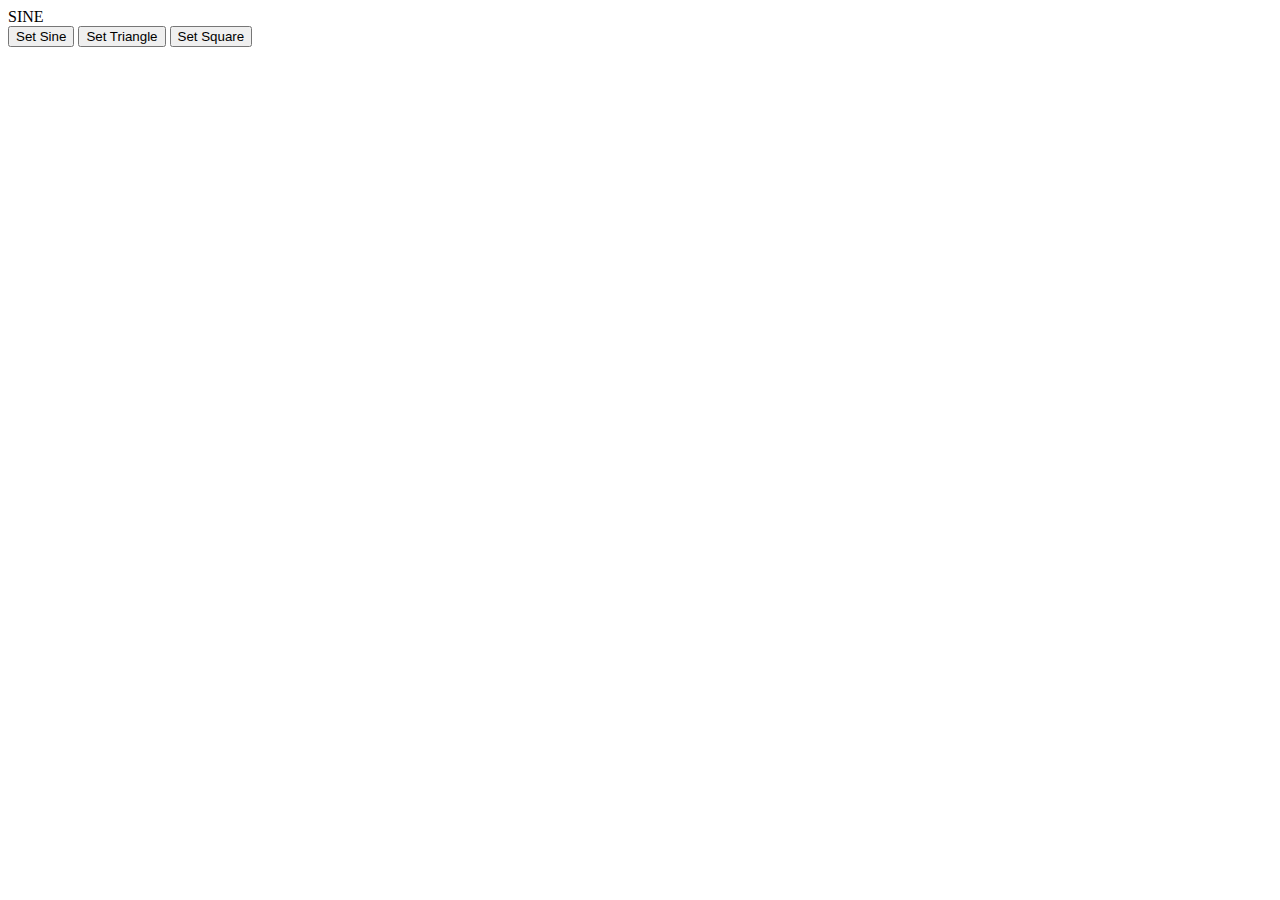
==== index.html @ aee0dadd "A basic synth which can change waveforms. Tried integrating pedals.js to no avail; chrome 33 doesn't" ====
<html>
<head>
   <meta name='viewport' content='user-scalable=no'/>
    <meta name='apple-mobile-web-app-capable' content='yes'/>
    <meta name='apple-mobile-web-app-status-bar-style' content='black-translucent'/>

</head>
<body>
<div id="wavetype">SINE</div>

<input type="button" id="setsine" value="Set Sine"/>
<input type="button" id="settri" value="Set Triangle"/>
<input type="button" id="setsquare" value="Set Square"/>

</body>
<script src="scripts/main.js" type="text/javascript"></script>
</html>
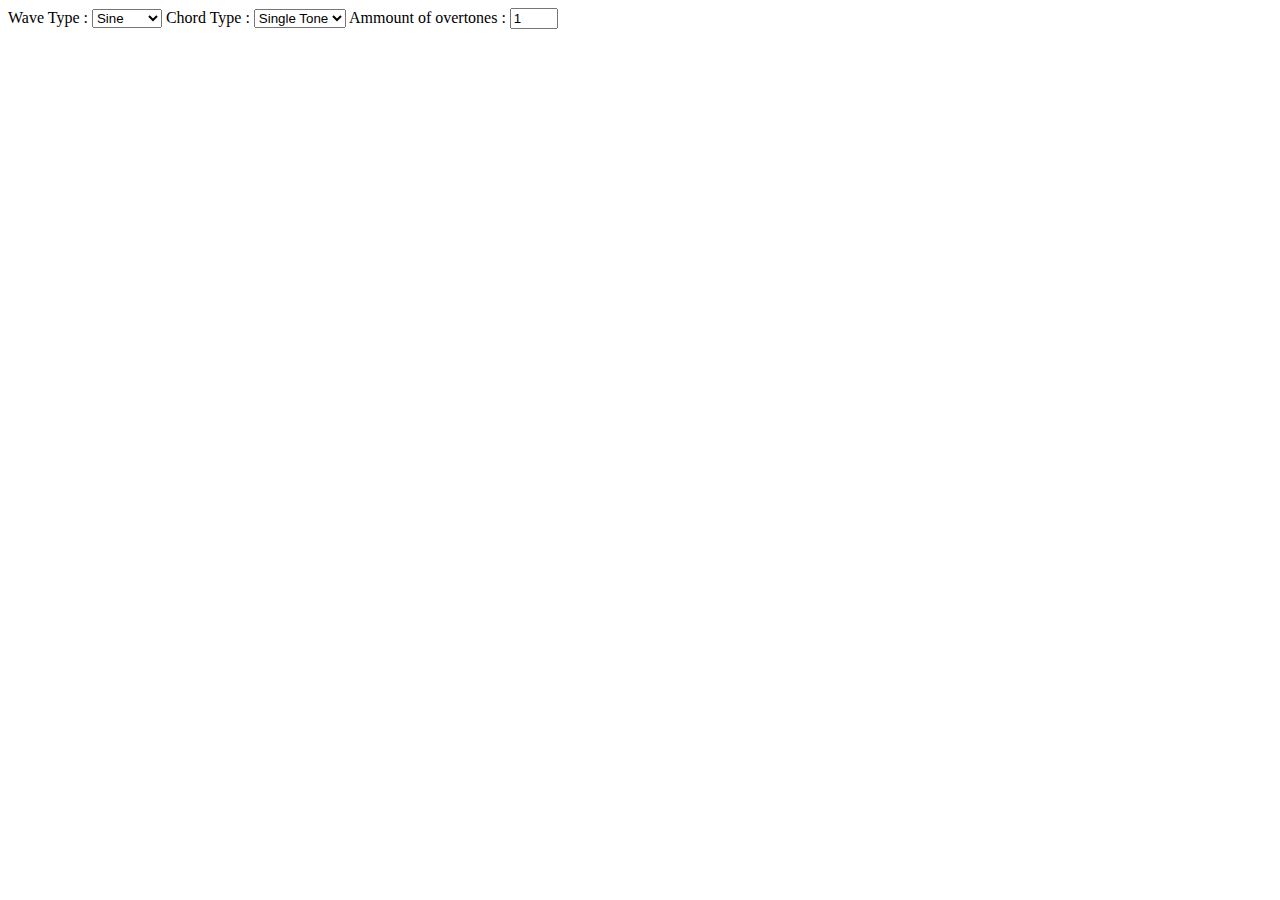
==== commit c75f278b: "Added tone selector, overtone ammount selector and chord type selector, as well as dynamic amplitude" ====
--- a/index.html
+++ b/index.html
@@ -6,12 +6,24 @@
 
 </head>
 <body>
-<div id="wavetype">SINE</div>
-
-<input type="button" id="setsine" value="Set Sine"/>
-<input type="button" id="settri" value="Set Triangle"/>
-<input type="button" id="setsquare" value="Set Square"/>
-
+<label for "waveType">Wave Type :</label>
+<select id="waveType">
+	<option value="setSine">Sine</option>
+	<option value="setTri">Triangle</option>
+	<option value="setSquare">Square</option>
+</select>
+<label for="chordSelect">Chord Type :</label>
+<select id="chordSelect">
+	<option value="null">Single Tone</option>
+	<option value="major">Major</option>
+	<option value="minor">Minor</option>
+	<option value="diminished">Diminished</option>
+	<option value="7th">7th</option>
+	<option value="min7th">Minor 7th</option>
+	<option value="maj7th">Major 7th</option>
+</select>
+<label for"overtones">Ammount of overtones :</label>
+<input type="number" id="overtones" value="1" step="1" min="1" max="5">
 </body>
 <script src="scripts/main.js" type="text/javascript"></script>
 </html>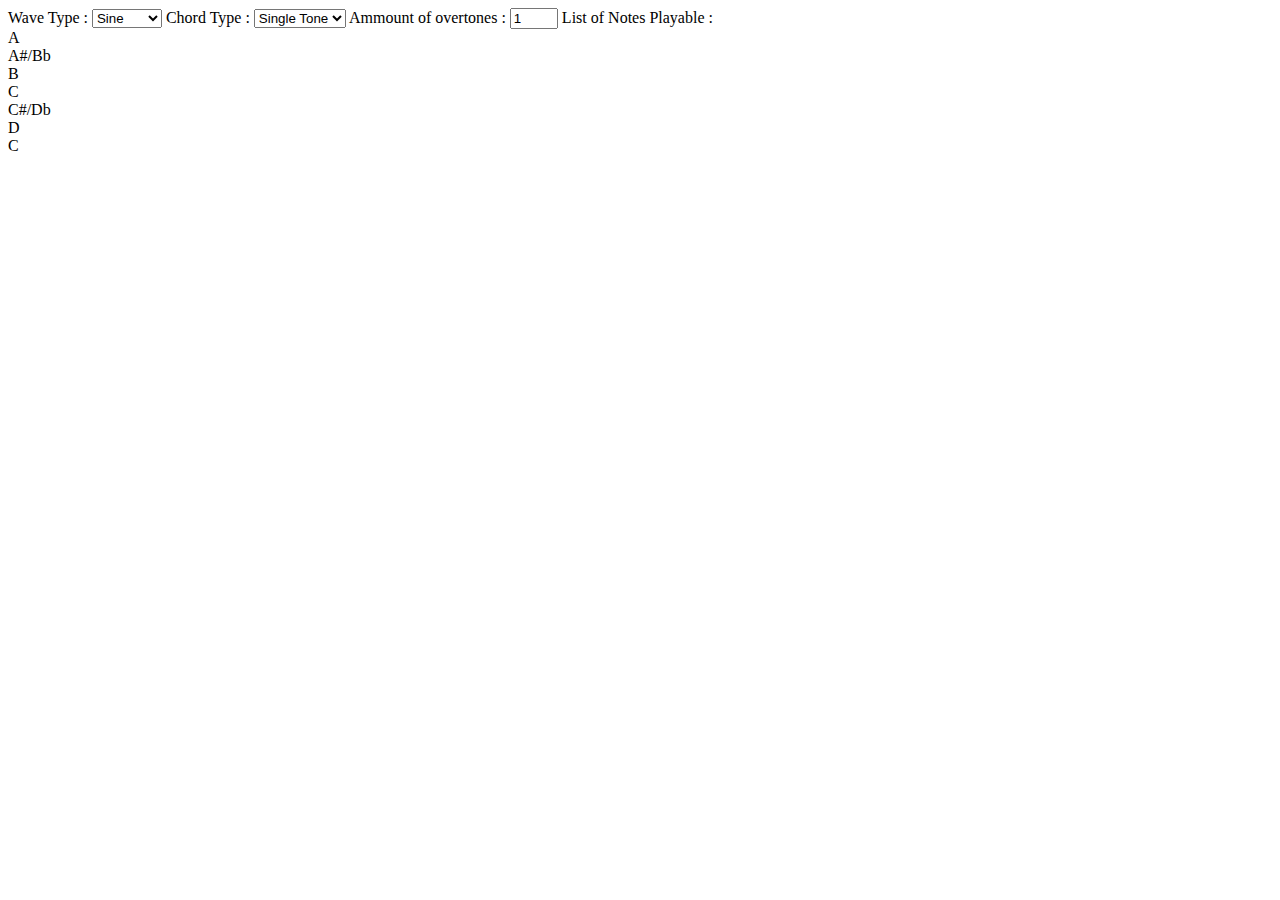
==== commit e6062cf4: "Letter notes now printing to DOM and identifying closest note (needs debuggin)" ====
--- a/index.html
+++ b/index.html
@@ -22,8 +22,9 @@
 	<option value="min7th">Minor 7th</option>
 	<option value="maj7th">Major 7th</option>
 </select>
-<label for"overtones">Ammount of overtones :</label>
+<label for="overtones">Ammount of overtones :</label>
 <input type="number" id="overtones" value="1" step="1" min="1" max="5">
+<label for="notesList">List of Notes Playable :</label><div id="notesList"></div>
 </body>
 <script src="scripts/main.js" type="text/javascript"></script>
 </html>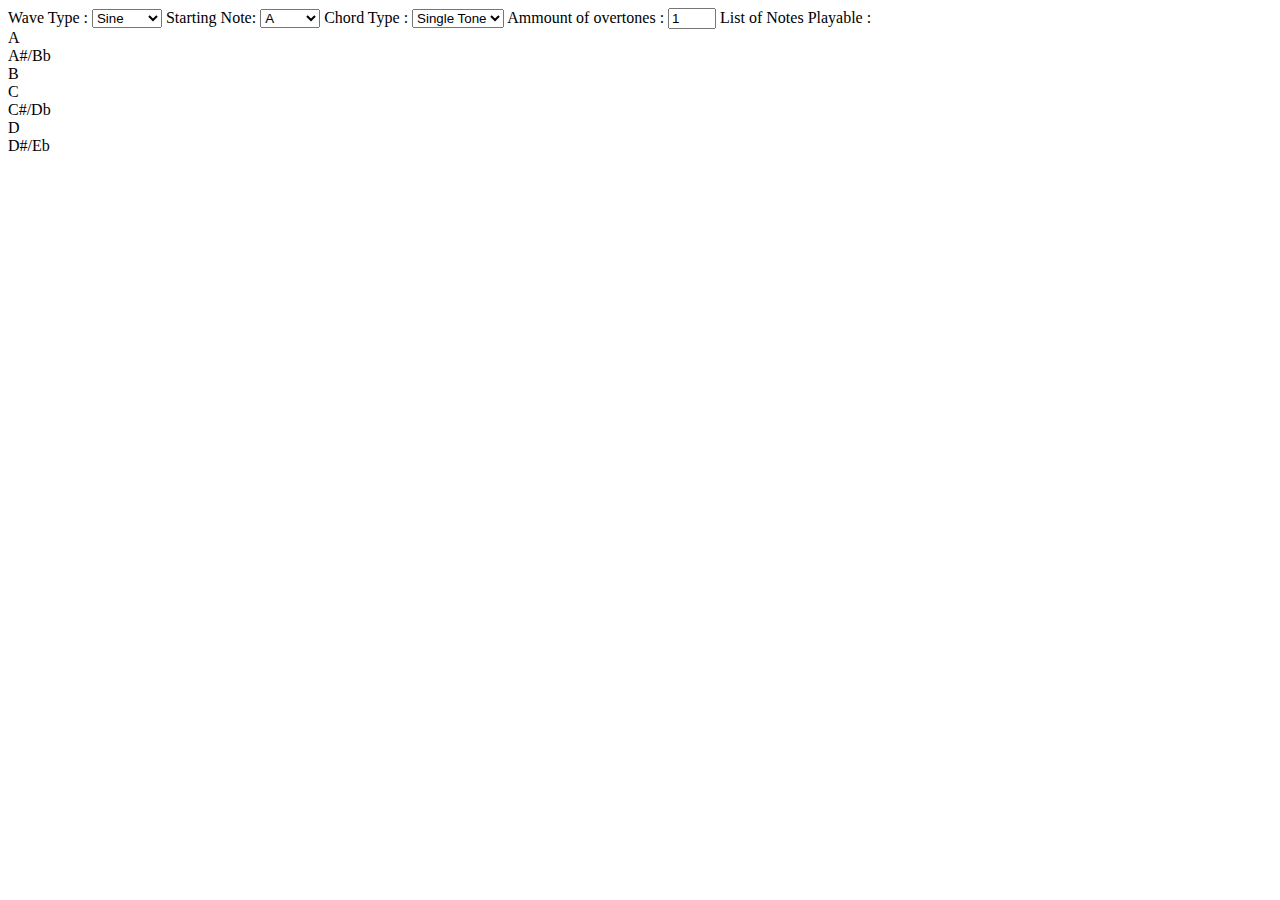
==== commit aa4d24cb: "Added note changing code. Note detection throwing errors on G#/Ab." ====
--- a/index.html
+++ b/index.html
@@ -12,6 +12,22 @@
 	<option value="setTri">Triangle</option>
 	<option value="setSquare">Square</option>
 </select>
+<label for="startingNote">Starting Note:</label>
+<select id="startingNote">
+	<option value="A">A</option>
+	<option value="A#/Bb">A#/Bb</option>
+	<option value="B">B</option>
+	<option value="C">C</option>
+	<option value="C#/Db">C#/Db</option>
+	<option value="D">D</option>
+	<option value="D#/Eb">D#/Eb</option>
+	<option value="E">E</option>
+	<option value="F">F</option>
+	<option value="F#/Gb">F#/Gb</option>
+	<option value="G">G</option>
+	<option value="G#/Ab">G#/Ab</option>
+</select>
+
 <label for="chordSelect">Chord Type :</label>
 <select id="chordSelect">
 	<option value="null">Single Tone</option>
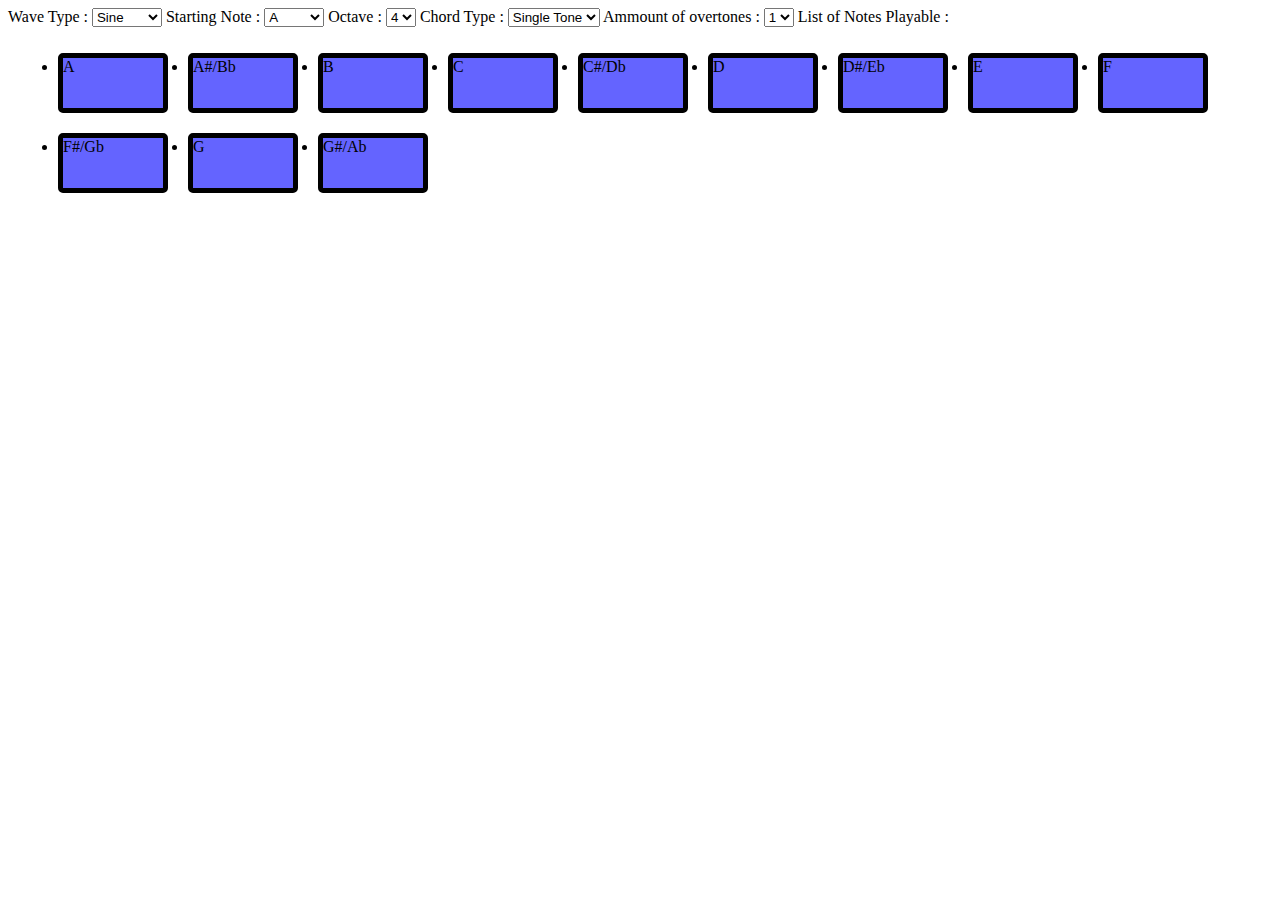
==== commit b7ea0a37: "Added some onclick fancy stuff to push to objects. Customisation FTW!" ====
--- a/index.html
+++ b/index.html
@@ -3,6 +3,7 @@
    <meta name='viewport' content='user-scalable=no'/>
     <meta name='apple-mobile-web-app-capable' content='yes'/>
     <meta name='apple-mobile-web-app-status-bar-style' content='black-translucent'/>
+    <link rel="stylesheet" href="css/main.css"/>
 
 </head>
 <body>
@@ -12,7 +13,7 @@
 	<option value="setTri">Triangle</option>
 	<option value="setSquare">Square</option>
 </select>
-<label for="startingNote">Starting Note:</label>
+<label for="startingNote">Starting Note : </label>
 <select id="startingNote">
 	<option value="A">A</option>
 	<option value="A#/Bb">A#/Bb</option>
@@ -27,6 +28,16 @@
 	<option value="G">G</option>
 	<option value="G#/Ab">G#/Ab</option>
 </select>
+<label for="octave"> Octave : </label>
+<select id="octave">
+	<option value="1">1</option>
+	<option value="2">2</option>
+	<option value="3">3</option>
+	<option value="4" selected="selected">4</option>
+	<option value="5">5</option>
+	<option value="6">6</option>
+	<option value="7">7</option>
+</select>
 
 <label for="chordSelect">Chord Type :</label>
 <select id="chordSelect">
@@ -39,8 +50,14 @@
 	<option value="maj7th">Major 7th</option>
 </select>
 <label for="overtones">Ammount of overtones :</label>
-<input type="number" id="overtones" value="1" step="1" min="1" max="5">
-<label for="notesList">List of Notes Playable :</label><div id="notesList"></div>
+<select id="overtones">
+	<option value="1" selected="selected">1</option>
+	<option value="2">2</option>
+	<option value="3">3</option>
+	<option value="4">4</option>
+	<option value="5">5</option>
+</select>
+<label for="notesList">List of Notes Playable :</label><ul id="notesList"></ul>
 </body>
 <script src="scripts/main.js" type="text/javascript"></script>
 </html>--- a/css/main.css
+++ b/css/main.css
@@ -0,0 +1 @@
+html #notesList{float:left}html #notesList .noteSelect{float:left;background-color:#6464ff;width:100px;height:50px;margin:10px;border:5px solid #000;border-radius:5px}html #notesList .noteSelect:hover{background-color:#9b9bff}